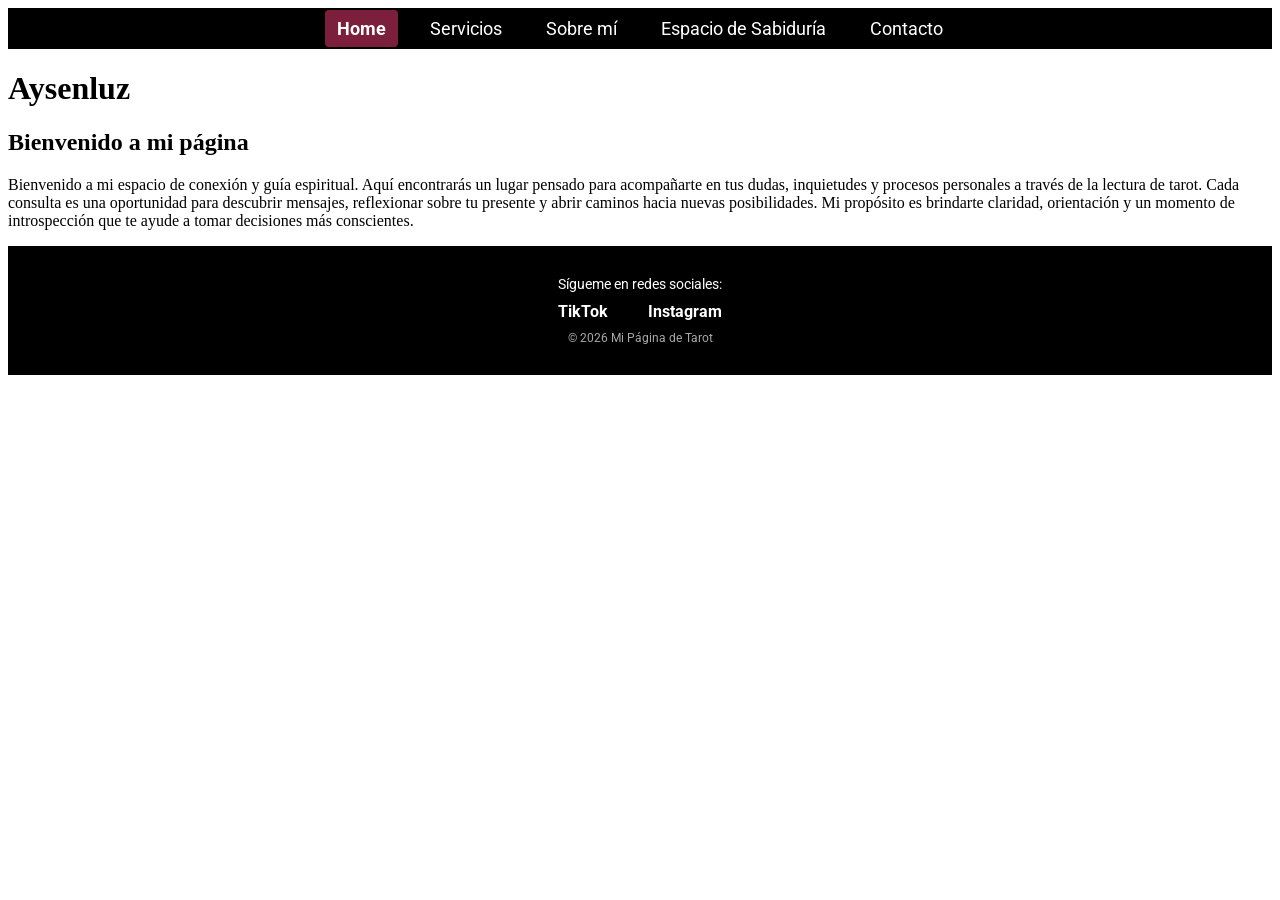
==== index.html @ 1c3d9f9f "estructura corregida" ====
<!DOCTYPE html>
<html lang="es">
<head>
  <meta charset="UTF-8">
  <meta name="viewport" content="width=device-width, initial-scale=1.0">
  <title>Home - Aysenluz</title>

  <!-- Enlace a Google Fonts -->
  <link href="https://fonts.googleapis.com/css2?family=Roboto&display=swap" rel="stylesheet">

  <!-- Enlace al archivo CSS externo -->
  <link rel="stylesheet" href="estilado/estilos.css">
</head>
<body>
  <!-- Barra de navegación -->
  <nav>
    <ul>
      <li><a class="activo">Home</a></li>
      <li><a href="servicios.html">Servicios</a></li>
      <li><a href="sobre-mi.html">Sobre mí</a></li>
      <li><a href="sabiduria.html">Espacio de Sabiduría</a></li>
      <li><a href="contacto.html">Contacto</a></li>
    </ul>
  </nav>

  <!-- Contenido principal -->
  <main>
    <h1>Aysenluz</h1>
    <h2>Bienvenido a mi página</h2>
    <p>
      Bienvenido a mi espacio de conexión y guía espiritual. Aquí encontrarás un lugar pensado para acompañarte en tus dudas, inquietudes y procesos personales a través de la lectura de tarot. Cada consulta es una oportunidad para descubrir mensajes, reflexionar sobre tu presente y abrir caminos hacia nuevas posibilidades. Mi propósito es brindarte claridad, orientación y un momento de introspección que te ayude a tomar decisiones más conscientes.
    </p>
  </main>

  <!-- Pie de página -->
  <footer>
        <p>Sígueme en redes sociales:</p>
        <ul>
            <li><a href="https://www.tiktok.com/@tuusuario" target="_blank">TikTok</a></li>
            <li><a href="https://www.instagram.com/tuusuario" target="_blank">Instagram</a></li>
        </ul>
        <p>&copy; 2026 Mi Página de Tarot</p>
    </footer>

</body>
</html>
---- estilado/estilos.css ----
/* Estilos generales del nav */
nav {
  background-color: #000; /* negro de fondo */
  padding: 10px 0;
}

nav ul {
  list-style: none;       /* quita viñetas */
  margin: 0;
  padding: 0;
  display: flex;
  justify-content: center; /* centra los enlaces */
  gap: 20px;              /* espacio entre enlaces */
}

nav ul li a {
  text-decoration: none;   /* sin subrayado */
  color: #fff;             /* texto blanco */
  font-family: 'Roboto', sans-serif;
  font-size: 18px;
  padding: 8px 12px;
  transition: all 0.3s ease;
  border-radius: 4px;
}

/* Efecto al pasar el mouse */
nav ul li a:hover {
  background-color: #311851; /* violeta profundo */
  color: #fff;
}

/* Enlace activo */
nav ul li a.activo {
  pointer-events: none;     /* desactiva el clic */
  background-color: #7b1f3d; /* bordó */
  color: #fff;
  font-weight: bold;
}
footer {
    background-color: #000;   /* mismo fondo que el nav */
    color: #fff;              /* texto blanco */
    text-align: center;
    padding: 20px 0;
    font-family: 'Roboto', sans-serif;
}

footer p {
    margin: 10px 0;
    font-size: 14px;
}

footer ul {
    list-style: none;
    padding: 0;
    margin: 10px 0;
    display: flex;
    justify-content: center;
    gap: 20px;
}

footer ul li a {
    text-decoration: none;
    color: #fff;              /* enlaces blancos como en el nav */
    font-size: 16px;
    font-weight: bold;
    transition: all 0.3s ease;
    border-radius: 4px;
    padding: 6px 10px;
}

footer ul li a:hover {
    color: #c77dff;           /* violeta clarito al pasar el mouse */
    background-color: transparent; /* sin fondo */
}

footer p:last-of-type {
    font-size: 12px;
    color: #aaa;              /* gris suave para el copyright */
}
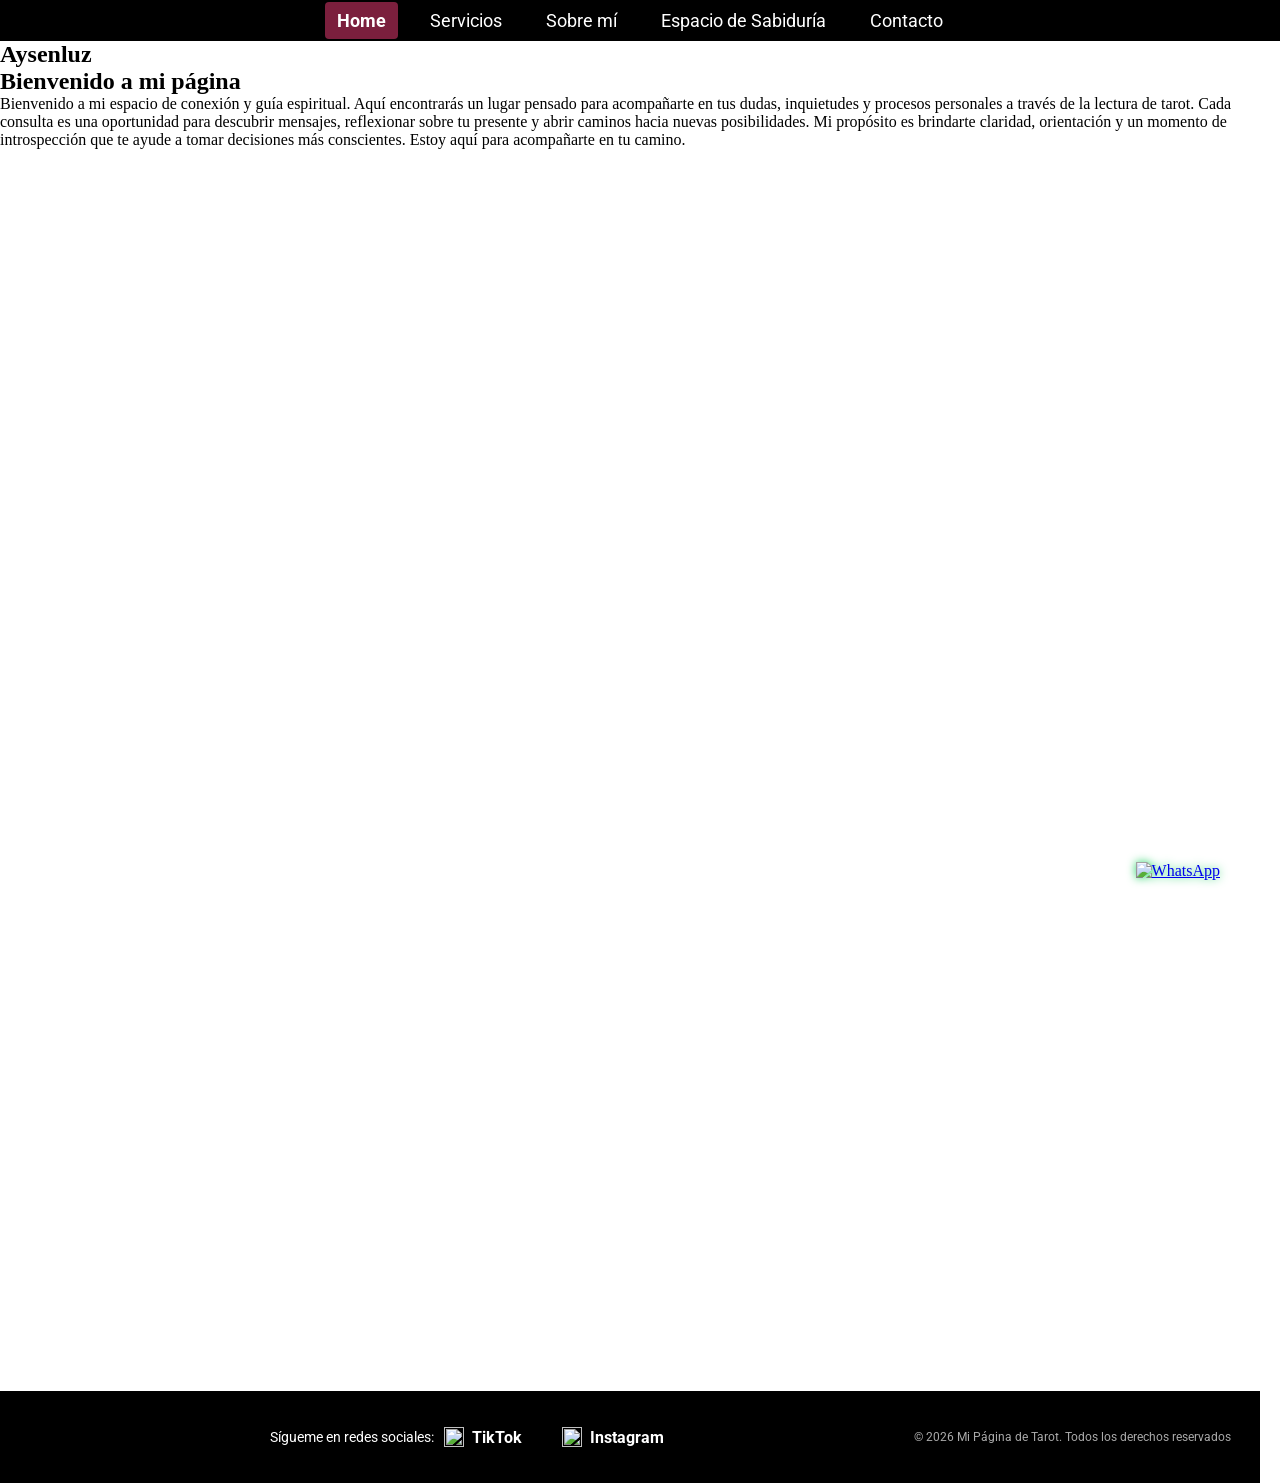
==== commit 63fecb7c: "agregamos footer y bot wp" ====
--- a/index.html
+++ b/index.html
@@ -1,46 +1,89 @@
-<!DOCTYPE html>
+<!doctype html>
 <html lang="es">
-<head>
-  <meta charset="UTF-8">
-  <meta name="viewport" content="width=device-width, initial-scale=1.0">
-  <title>Home - Aysenluz</title>
+  <head>
+    <meta charset="UTF-8" />
+    <meta name="viewport" content="width=device-width, initial-scale=1.0" />
+    <title>Home - Aysenluz</title>
 
-  <!-- Enlace a Google Fonts -->
-  <link href="https://fonts.googleapis.com/css2?family=Roboto&display=swap" rel="stylesheet">
+    <!-- Enlace a Google Fonts -->
+    <link
+      href="https://fonts.googleapis.com/css2?family=Roboto&display=swap"
+      rel="stylesheet"
+    />
 
-  <!-- Enlace al archivo CSS externo -->
-  <link rel="stylesheet" href="estilado/estilos.css">
-</head>
-<body>
-  <!-- Barra de navegación -->
-  <nav>
-    <ul>
-      <li><a class="activo">Home</a></li>
-      <li><a href="servicios.html">Servicios</a></li>
-      <li><a href="sobre-mi.html">Sobre mí</a></li>
-      <li><a href="sabiduria.html">Espacio de Sabiduría</a></li>
-      <li><a href="contacto.html">Contacto</a></li>
-    </ul>
-  </nav>
+    <!-- Enlace al archivo CSS externo -->
+    <link rel="stylesheet" href="estilado/estilos.css" />
+  </head>
+  <body>
+    <header>
+      <nav>
+        <ul>
+          <li><a class="activo">Home</a></li>
+          <li><a href="servicios.html">Servicios</a></li>
+          <li><a href="sobre-mi.html">Sobre mí</a></li>
+          <li><a href="sabiduria.html">Espacio de Sabiduría</a></li>
+          <li><a href="contacto.html">Contacto</a></li>
+        </ul>
+      </nav>
+    </header>
+    <!-- Contenido principal -->
+    <main>
+      <main>
+        <section class="present">
+          <h1>Aysenluz</h1>
+          <h2>Bienvenido a mi página</h2>
+          <p>
+            Bienvenido a mi espacio de conexión y guía espiritual. Aquí
+            encontrarás un lugar pensado para acompañarte en tus dudas,
+            inquietudes y procesos personales a través de la lectura de tarot.
+            Cada consulta es una oportunidad para descubrir mensajes,
+            reflexionar sobre tu presente y abrir caminos hacia nuevas
+            posibilidades. Mi propósito es brindarte claridad, orientación y un
+            momento de introspección que te ayude a tomar decisiones más
+            conscientes. Estoy aquí para acompañarte en tu camino.
+          </p>
+        </section>
+      </main>
+    </main>
 
-  <!-- Contenido principal -->
-  <main>
-    <h1>Aysenluz</h1>
-    <h2>Bienvenido a mi página</h2>
-    <p>
-      Bienvenido a mi espacio de conexión y guía espiritual. Aquí encontrarás un lugar pensado para acompañarte en tus dudas, inquietudes y procesos personales a través de la lectura de tarot. Cada consulta es una oportunidad para descubrir mensajes, reflexionar sobre tu presente y abrir caminos hacia nuevas posibilidades. Mi propósito es brindarte claridad, orientación y un momento de introspección que te ayude a tomar decisiones más conscientes.
-    </p>
-  </main>
+    <!-- Pie de página -->
+    <footer>
+      <p>Sígueme en redes sociales:</p>
+      <ul>
+        <li>
+          <a href="https://www.tiktok.com/@tuusuario" target="_blank">
+            <img
+              src="https://cdn-icons-png.flaticon.com/512/3046/3046121.png"
+              class="icono"
+            />
+            TikTok
+          </a>
+        </li>
 
-  <!-- Pie de página -->
-  <footer>
-        <p>Sígueme en redes sociales:</p>
-        <ul>
-            <li><a href="https://www.tiktok.com/@tuusuario" target="_blank">TikTok</a></li>
-            <li><a href="https://www.instagram.com/tuusuario" target="_blank">Instagram</a></li>
-        </ul>
-        <p>&copy; 2026 Mi Página de Tarot</p>
+        <li>
+          <a href="https://www.instagram.com/tuusuario" target="_blank">
+            <img
+              src="https://cdn-icons-png.flaticon.com/512/2111/2111463.png"
+              class="icono"
+            />
+            Instagram
+          </a>
+        </li>
+      </ul>
+      <p class="copy">
+        &copy; 2026 Mi Página de Tarot. Todos los derechos reservados
+      </p>
     </footer>
 
-</body>
-</html>+    <a
+      href="https://wa.me/5491131440440?text=Hola%20quiero%20una%20lectura"
+      target="_blank"
+      class="whatsapp-float"
+    >
+      <img
+        src="https://cdn-icons-png.flaticon.com/512/733/733585.png"
+        alt="WhatsApp"
+      />
+    </a>
+  </body>
+</html>
--- a/estilado/estilos.css
+++ b/estilado/estilos.css
@@ -1,79 +1,137 @@
 /* Estilos generales del nav */
+
+* {
+  margin: 0;
+  padding: 0;
+  box-sizing: border-box;
+}
+header {
+  position: sticky;
+  top: 0;
+  z-index: 1000;
+  background-color: #000;
+}
+
 nav {
   background-color: #000; /* negro de fondo */
   padding: 10px 0;
 }
 
 nav ul {
-  list-style: none;       /* quita viñetas */
+  list-style: none; /* quita viñetas */
   margin: 0;
   padding: 0;
   display: flex;
-  justify-content: center; /* centra los enlaces */
-  gap: 20px;              /* espacio entre enlaces */
+  justify-content: center;
+  gap: 20px;
 }
 
 nav ul li a {
-  text-decoration: none;   /* sin subrayado */
-  color: #fff;             /* texto blanco */
-  font-family: 'Roboto', sans-serif;
+  text-decoration: none; /* sin subrayado */
+  color: #fff; /* texto blanco */
+  font-family: "Roboto", sans-serif;
   font-size: 18px;
   padding: 8px 12px;
   transition: all 0.3s ease;
   border-radius: 4px;
 }
 
-/* Efecto al pasar el mouse */
 nav ul li a:hover {
   background-color: #311851; /* violeta profundo */
   color: #fff;
 }
 
-/* Enlace activo */
 nav ul li a.activo {
-  pointer-events: none;     /* desactiva el clic */
+  pointer-events: none; /* desactiva el clic */
   background-color: #7b1f3d; /* bordó */
   color: #fff;
   font-weight: bold;
 }
+main {
+  min-height: 150vh;
+}
+
 footer {
-    background-color: #000;   /* mismo fondo que el nav */
-    color: #fff;              /* texto blanco */
-    text-align: center;
-    padding: 20px 0;
-    font-family: 'Roboto', sans-serif;
+  background-color: #000; /* mismo fondo que el nav */
+  color: #fff; /* texto blanco */
+  text-align: center;
+  padding: 20px 0;
+  font-family: "Roboto", sans-serif;
+  margin-right: 20px;
+
+  display: flex; /* ← faltaba el ; */
+  justify-content: center;
+  align-items: center;
+  flex-wrap: wrap;
 }
 
 footer p {
-    margin: 10px 0;
-    font-size: 14px;
+  margin-left: 40px;
+  font-size: 14px;
 }
 
 footer ul {
-    list-style: none;
-    padding: 0;
-    margin: 10px 0;
-    display: flex;
-    justify-content: center;
-    gap: 20px;
+  list-style: none;
+  padding: 0;
+  margin: 10px 0;
+
+  display: flex;
+  justify-content: center;
+  gap: 20px;
 }
 
 footer ul li a {
-    text-decoration: none;
-    color: #fff;              /* enlaces blancos como en el nav */
-    font-size: 16px;
-    font-weight: bold;
-    transition: all 0.3s ease;
-    border-radius: 4px;
-    padding: 6px 10px;
+  display: flex;
+  align-items: center;
+  gap: 8px;
+  text-decoration: none;
+  color: #fff;
+  font-size: 16px;
+  font-weight: bold;
+  transition: all 0.3s ease;
+  border-radius: 4px;
+  padding: 6px 10px;
 }
 
 footer ul li a:hover {
-    color: #c77dff;           /* violeta clarito al pasar el mouse */
-    background-color: transparent; /* sin fondo */
+  color: #c77dff;
+  background-color: transparent;
 }
 
 footer p:last-of-type {
-    font-size: 12px;
-    color: #aaa;              /* gris suave para el copyright */
+  font-size: 12px;
+  color: #aaa;
 }
+
+.icono {
+  width: 20px;
+  height: 20px;
+}
+.copy {
+  position: relative;
+  left: 200px;
+}
+/* Wh fijo */
+.whatsapp-float {
+  position: fixed;
+  bottom: 20px;
+  right: 60px;
+  z-index: 1000;
+}
+.whatsapp-float img {
+  width: 55px;
+  height: 55px;
+  animation: latido 1.5s infinite;
+  filter: drop-shadow(0 0 5px #25d366);
+} /* EFECTO LATIDO */
+@keyframes latido {
+  0% {
+    transform: scale(1);
+  }
+  50% {
+    transform: scale(1.15);
+  }
+  100% {
+    transform: scale(1);
+  }
+}
